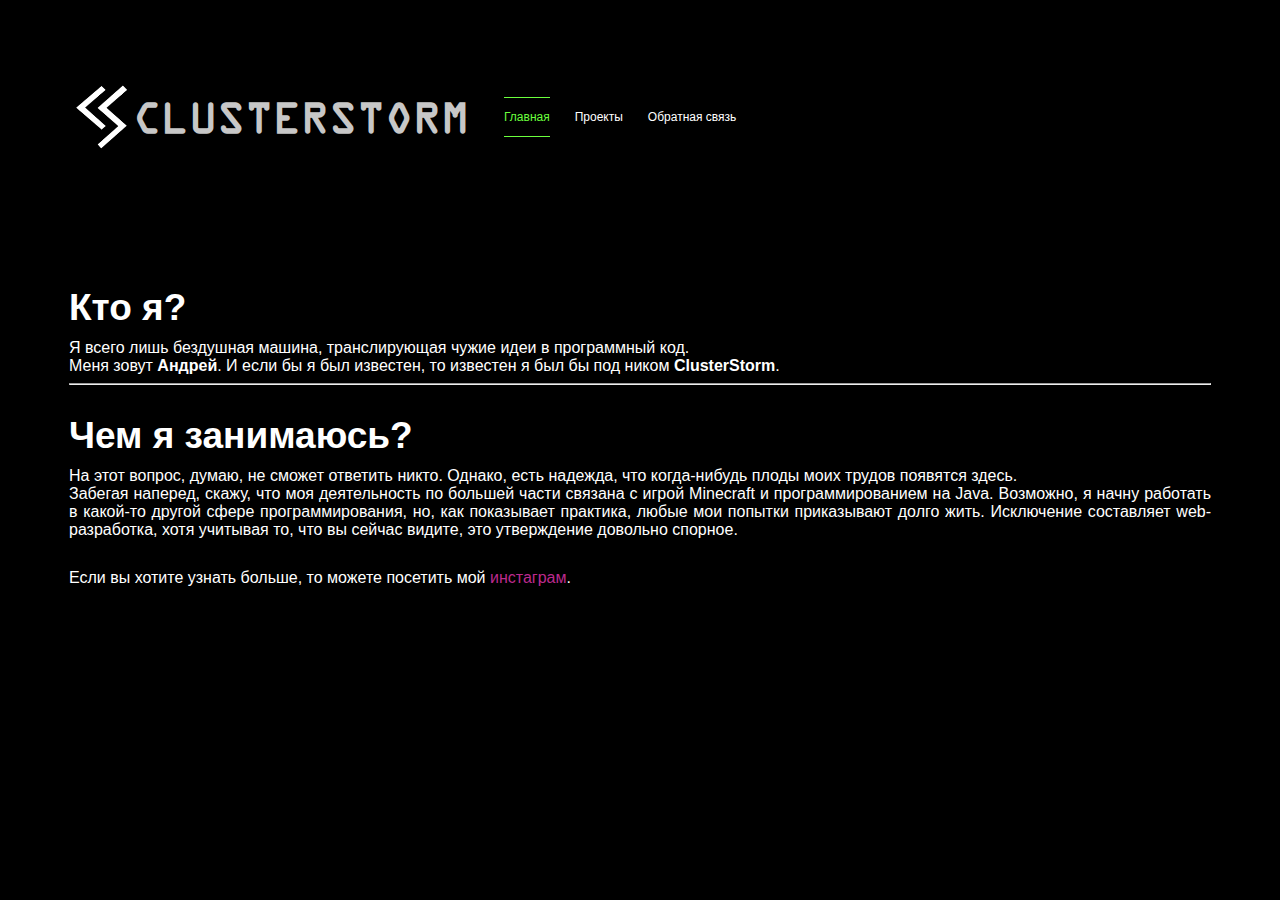
==== index.html @ a0247194 "Feedback" ====
<!DOCTYPE html>
<html lang="en">
<head>
    <meta charset="UTF-8">
    <title>ClusterStorm</title>
    <link rel="stylesheet" href="css/main.css?v=3">
    <link rel="shortcut icon" href="images/favicon.png" type="image/png">
</head>
<body>
    <div class="container">
        <nav class="nav">
            <div class="logo">
                <img src="images/logow.png" alt="ClusterStorm">
                <p>ClusterStorm</p>
            </div>
            <ul class="menu">
                <li class="active" id="header_section_main">
                    <a href="" onclick="showSection('section_main');return false;">Главная</a>
                </li>
                <li id="header_section_projects">
                    <a href="projects.html" onclick="showSection('section_projects');return false;">Проекты</a>
                </li>
                <li id="header_section_feedback">
                    <a href="feedback.html" onclick="showSection('section_feedback');return false;">Обратная связь</a>
                </li>
            </ul>
            <div class="right">
                
            </div>
        </nav>
        <div class="desc hideable_section" id="section_main">
            <div class="sect">
                <h1>Кто я?</h1>
                Я всего лишь бездушная машина, транслирующая чужие идеи в программный код.<br>
                Меня зовут <strong>Андрей</strong>. И если бы я был известен, то известен я был бы под ником <strong>ClusterStorm</strong>. 
            </div>
            <hr>
            <div class="sect">
                <h1>Чем я занимаюсь?</h1>
                На этот вопрос, думаю, не сможет ответить никто. Однако, есть надежда, что когда-нибудь плоды моих трудов появятся здесь. <br>
                Забегая наперед, скажу, что моя деятельность по большей части связана с игрой Minecraft и программированием на Java.
                Возможно, я начну работать в какой-то другой сфере программирования, но, как показывает практика, любые мои попытки приказывают долго жить.
                Исключение составляет web-разработка, хотя учитывая то, что вы сейчас видите, это утверждение довольно спорное.
            </div>
            <div class="sect">
                Если вы хотите узнать больше, то<span id="inst"> можете посетить мой <span href="#" class="instagram">инстаграм</span>.</span>
            </div>
        </div>
        <div class="listServices hideable_section hidden" id="section_projects">
            <div class="lsItem">
                <p style="opacity: 0.5; text-align: center">Приходите позже, возможно что-то появится.</p>
            </div>
        </div>
        <div class="desc hideable_section hidden" id="section_feedback">
            <div class="feedback">
                <form action="https://cdn.clusterstorm.org/feedback/send.php" onsubmit="sendFeedback(); return false;" id="feedbackForm">
                    <label for="name">Имя</label>
                    <input type="text" id="name" name="name" placeholder="" required>
                
                    <label for="email">Email</label>
                    <input type="email" id="email" name="email" placeholder="" required>
                
                
                    <label for="message">Сообщение</label>
                    <textarea id="message" name="message" placeholder="" style="height:200px" required></textarea>
                
                    <input type="submit" value="Submit">
                </form>
            </div>
            <div class="formLoading hidden">
                <div class="lds-roller"><div></div><div></div><div></div><div></div><div></div><div></div><div></div><div></div></div>
            </div>
            <div class="formResult hidden">
                <p id="formResultMessage"></p>
                <p id="formResultMessageInfo"></p>
                <p id="formResultMessageCredentials"></p>
            </div>
        </div>
    </div>

    <br><br><br><br><br>
    <script src="js/jquery-3.4.1.min.js"></script>
    <script src="js/main.js?v=3"></script>
    <script>

        var current_section = 'section_main';
        var loading = false;
        function showSection(id) {
            if(loading) return;
            if(!$('#' + id).hasClass('hidden')) return;
            
            var _this = $('#' + id);
            var _current = $('#' + current_section);
                _current.addClass('hideable_animation');
                

            _trh('#' + current_section, 'translateY(80px)');

            $('#header_' + current_section).removeClass('active');
            var temp = $('#header_' + id).find('a');
            temp.css('color', 'var(--sel)');

            loading = true;
            setTimeout(function () {
                $('#' + current_section).addClass('hidden');

                _this.css('transform', 'translateY(-80px)');
                _this.css('opacity', '0');
                _this.removeClass('hidden');
                _this.addClass('hideable_animation');

                if(current_section == 'section_main') restoreInstagram();

                setTimeout(() => {
                    _trs('#' + id);
                    $('#header_' + id).addClass('active');
                    temp.css('color', '');

                    setTimeout(() => {
                        loading = false;
                        _current.removeClass('hideable_animation');
                        _this.removeClass('hideable_animation');
                        current_section = id;
                    }, 500);
                }, 100);

                
            }, 500);
        }


        function _trh(e, t) {
            if(t != null) $(e).css('transform', t);
            $(e).css('opacity', '0');
        }

        function _trs(e) {
            $(e).css('transform', '');
            $(e).css('opacity', '1');
        }
    </script>
</body>
</html>
---- css/main.css ----
:root {
    --sel: #6bff3d;
}

@font-face {
    font-family: "OCR A Extended";
    src: url("../fonts/ocraext.eot");
    src: url("../fonts/ocraext.eot?#iefix") format("embedded-opentype"), 
        url("../fonts/ocraext.woff2") format("woff2"), 
        url("../fonts/ocraext.woff") format("woff"), 
        url("../fonts/ocraext.ttf") format("truetype"), 
        url("../fonts/ocraext.svg#OCR A Extended") format("svg"); }



body {
    background: #000;
    color: #fff;
    font-family: 'Montserrat', sans-serif;
    padding: 0;
    margin: 0;
}

div, p, a, img, form, button {
    box-sizing: border-box;
}

h1, h2, h3, h4, h5, h6 {
    margin: 0;
    padding: 0;

}

a {
    text-decoration: none;
}

ul, ul li {
    display: block;
    padding: 0;
    margin: 0;
}

.container {
    width: 90%;
    margin: 0 auto;
    padding: 5px;
    min-height: 600px;
    background: #000;
}


@media screen and (min-width: 1400px) {
    .container {
        width: 1140px;
    }
}

.nav {
    display: flex;
    align-items: center;
    margin-top: 42px;
}


.nav .logo {
    display: flex;
    justify-content: center;
    align-items: center;
}

.nav .logo img {
    width: 64px;
}

.nav .logo p {
    font-family: 'OCR A Extended';
    font-size: 46px;
    text-transform: uppercase;
    font-weight: bold;
    user-select: none;
    -moz-user-select: none;
    -webkit-user-drag: none;
    color: #c7c7c7;
}


.menu {
    display: flex;
    margin-left: 35px;
}

.menu li {
    font-size: 12px;
    margin-right: 25px;
}

.menu li a {
    color: #fff;
    padding: 12px 0;
    border-top: 1px solid transparent;
    border-bottom: 1px solid transparent;
    transition: all 0.5s ease;
}

.menu li.active a {
    color: var(--sel);
    border-top: 1px solid var(--sel);
    border-bottom: 1px solid var(--sel);
}

.menu li a:hover {
    color: var(--sel);
}

.right {
    font-size: 12px;
    margin-left: auto;
}

.desc {
    margin-top: 100px;
}

.desc .sect {
    margin-top: 30px;
    text-align: justify;
}

.desc .sect h1 {
    font-size: 37px;
    font-weight: 900;
    margin-bottom: 10px;
}

.desc .sect p {
    font-size: 16px;
    font-weight: 200;
}

.desc .sect .resContainer {
    margin-top: 30px;
    display: flex;
    justify-content: space-around;
}

.desc .sect .resContainer .res {
    width: 250px;
    height: 300px;
    border: 1px solid red;
}

.desc .sect .resContainer .res-vk {
    width: 250px;
    height: 100px;
    border-radius: 10px;
    background: #124c8f;
    transition: 0.3s;
    color: white;
}

.desc .sect .resContainer .res-vk:hover {
    width: 250px;
    height: 100px;
    border-radius: 10px;
    background: #0b315c;
    cursor: pointer;
}

.desc .sect .resContainer .res-yt {
    width: 250px;
    height: 100px;
    border-radius: 10px;
    background: #8d0808;
    transition: 0.3s;
    color: white;
}

.desc .sect .resContainer .res-yt:hover {
    background: #5f0505;
    cursor: pointer;
}

.desc .sect .resContainer h3 {
    text-align: center;
    vertical-align: middle;
    line-height: 95px;
}

.instagram {
    color: #bc2a8d;
    cursor: pointer;
}

.faq-list {
    font-size: 22px;
}

.faq-list p {
    font-size: 16px;
}

.services {
    display:none;
    width:300px;
    border: 1px solid #1c1c1c;
    position: absolute;
    margin-top: 10px;
    background-color: #302f2f;
}

.services li a {
    color:#FFFFFF;
    text-decoration:none;
    padding:10px;
    display:block;
}
.services li a:hover {
    padding:10px;
    font-weight:bold;
    color: var(--sel);
}



.listServices {
    margin-top: 100px;
}

.lsItem {
    border: 1px solid #474747;
    border-radius: 10px;
    margin: 0 auto;
    width: 800px;
    height: 85px;
    display: flex;
    padding: 10px;
    justify-content: center;
    align-items: center;
}

.lsDesc {
    width: 800px;
    color: white;
    text-align: center;
    transition: 0.5s;
}

.lsDesc p {
    font-size: 14px;
}

.lsItem:hover .lsDesc{
    color: var(--sel);
}


.hidden {
    display: none!important;
}

.hideable_animation {
    transition: 0.5s;
}




.feedback input[type=text], .feedback input[type=email], .feedback select, .feedback textarea {
    width: 100%;
    padding: 12px;
    border: 1px solid rgb(85, 85, 85);
    border-radius: 4px;
    box-sizing: border-box;
    margin-top: 6px;
    margin-bottom: 16px;
    resize: vertical;
    outline: none;
    background: rgb(60, 60, 60);
    color: white;
}
  
.feedback input[type=submit] {
    background-color: #4CAF50;
    color: white;
    padding: 12px 20px;
    border: none;
    border-radius: 4px;
    cursor: pointer;
    background-color: rgb(54, 54, 54);
    transition: 0.3s;
}
  
.feedback input[type=submit]:hover {
    background-color: rgb(95, 95, 95);
}

.feedback {
    padding: 20px;
}

.formLoading {
    height: 400px;
    display: flex;
    justify-content: center;
    align-items: center;
}

.formResult {
    height: 400px;
    display: flex;
    justify-content: center;
    align-items: center;
    flex-direction: column;
}

#formResultMessage {
    font-size: 2rem;
}

#formResultMessageInfo {
    font-size: 1rem;
    text-align: justify;
}

#formResultMessageCredentials {
    text-align: right;
    font-size: 0.9rem;
    width: 100%;
}

.lds-roller{display:inline-block;position:relative;width:80px;height:80px}.lds-roller div{animation:lds-roller 1.2s cubic-bezier(.5,0,.5,1) infinite;transform-origin:40px 40px}.lds-roller div:after{content:" ";display:block;position:absolute;width:7px;height:7px;border-radius:50%;background:#fff;margin:-4px 0 0 -4px}.lds-roller div:nth-child(1){animation-delay:-36ms}.lds-roller div:nth-child(1):after{top:63px;left:63px}.lds-roller div:nth-child(2){animation-delay:-72ms}.lds-roller div:nth-child(2):after{top:68px;left:56px}.lds-roller div:nth-child(3){animation-delay:-108ms}.lds-roller div:nth-child(3):after{top:71px;left:48px}.lds-roller div:nth-child(4){animation-delay:-144ms}.lds-roller div:nth-child(4):after{top:72px;left:40px}.lds-roller div:nth-child(5){animation-delay:-.18s}.lds-roller div:nth-child(5):after{top:71px;left:32px}.lds-roller div:nth-child(6){animation-delay:-216ms}.lds-roller div:nth-child(6):after{top:68px;left:24px}.lds-roller div:nth-child(7){animation-delay:-252ms}.lds-roller div:nth-child(7):after{top:63px;left:17px}.lds-roller div:nth-child(8){animation-delay:-288ms}.lds-roller div:nth-child(8):after{top:56px;left:12px}@keyframes lds-roller{0%{transform:rotate(0)}100%{transform:rotate(360deg)}}
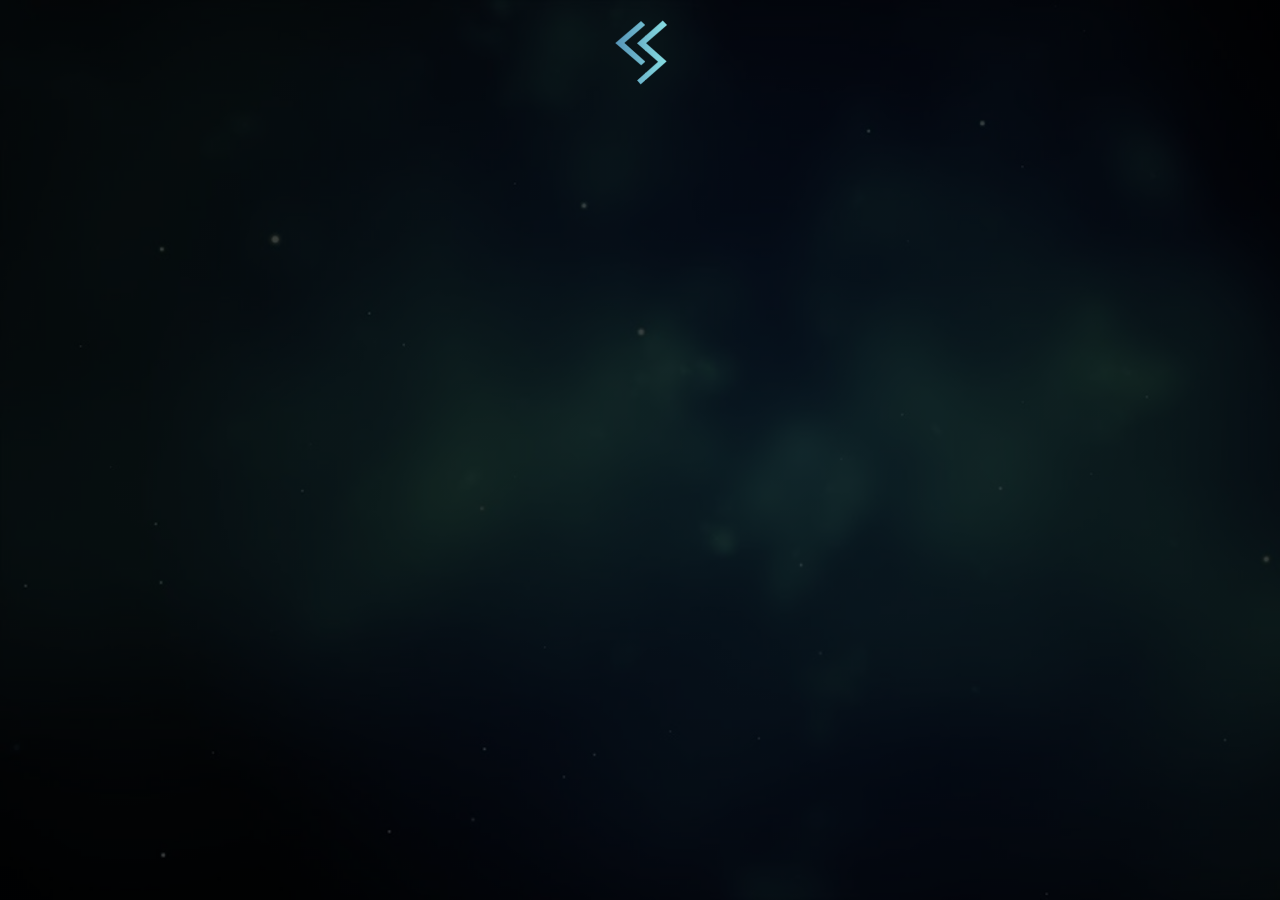
==== commit 85810f22: "New design" ====
--- a/index.html
+++ b/index.html
@@ -1,143 +1,104 @@
-<!DOCTYPE html>
+<!doctype html>
 <html lang="en">
+
 <head>
-    <meta charset="UTF-8">
-    <title>ClusterStorm</title>
-    <link rel="stylesheet" href="css/main.css?v=3">
-    <link rel="shortcut icon" href="images/favicon.png" type="image/png">
+	<meta charset="utf-8">
+	<meta name="viewport" content="width=device-width, initial-scale=1">
+	<title>ClusterStorm</title>
+	<link rel="stylesheet" href="css/style.css?v=1">
+	<link rel="stylesheet" href="css/flex.css?v=1">
+	<link rel="icon" type="image/png" href="img/logo_mini.png"/>
 </head>
+
 <body>
-    <div class="container">
-        <nav class="nav">
-            <div class="logo">
-                <img src="images/logow.png" alt="ClusterStorm">
-                <p>ClusterStorm</p>
-            </div>
-            <ul class="menu">
-                <li class="active" id="header_section_main">
-                    <a href="" onclick="showSection('section_main');return false;">Главная</a>
-                </li>
-                <li id="header_section_projects">
-                    <a href="projects.html" onclick="showSection('section_projects');return false;">Проекты</a>
-                </li>
-                <li id="header_section_feedback">
-                    <a href="feedback.html" onclick="showSection('section_feedback');return false;">Обратная связь</a>
-                </li>
-            </ul>
-            <div class="right">
-                
-            </div>
-        </nav>
-        <div class="desc hideable_section" id="section_main">
-            <div class="sect">
-                <h1>Кто я?</h1>
-                Я всего лишь бездушная машина, транслирующая чужие идеи в программный код.<br>
-                Меня зовут <strong>Андрей</strong>. И если бы я был известен, то известен я был бы под ником <strong>ClusterStorm</strong>. 
-            </div>
-            <hr>
-            <div class="sect">
-                <h1>Чем я занимаюсь?</h1>
-                На этот вопрос, думаю, не сможет ответить никто. Однако, есть надежда, что когда-нибудь плоды моих трудов появятся здесь. <br>
-                Забегая наперед, скажу, что моя деятельность по большей части связана с игрой Minecraft и программированием на Java.
-                Возможно, я начну работать в какой-то другой сфере программирования, но, как показывает практика, любые мои попытки приказывают долго жить.
-                Исключение составляет web-разработка, хотя учитывая то, что вы сейчас видите, это утверждение довольно спорное.
-            </div>
-            <div class="sect">
-                Если вы хотите узнать больше, то<span id="inst"> можете посетить мой <span href="#" class="instagram">инстаграм</span>.</span>
-            </div>
-        </div>
-        <div class="listServices hideable_section hidden" id="section_projects">
-            <div class="lsItem">
-                <p style="opacity: 0.5; text-align: center">Приходите позже, возможно что-то появится.</p>
-            </div>
-        </div>
-        <div class="desc hideable_section hidden" id="section_feedback">
-            <div class="feedback">
-                <form action="https://cdn.clusterstorm.org/feedback/send.php" onsubmit="sendFeedback(); return false;" id="feedbackForm">
-                    <label for="name">Имя</label>
-                    <input type="text" id="name" name="name" placeholder="" required>
-                
-                    <label for="email">Email</label>
-                    <input type="email" id="email" name="email" placeholder="" required>
-                
-                
-                    <label for="message">Сообщение</label>
-                    <textarea id="message" name="message" placeholder="" style="height:200px" required></textarea>
-                
-                    <input type="submit" value="Submit">
-                </form>
-            </div>
-            <div class="formLoading hidden">
-                <div class="lds-roller"><div></div><div></div><div></div><div></div><div></div><div></div><div></div><div></div></div>
-            </div>
-            <div class="formResult hidden">
-                <p id="formResultMessage"></p>
-                <p id="formResultMessageInfo"></p>
-                <p id="formResultMessageCredentials"></p>
-            </div>
-        </div>
-    </div>
+	<header style="background: none; transition: all 3s;">
+		<div class="cs_logo">
+			<img src="img/logo.png" alt="" style="width: 300px; transform: translate(0, 250px); transition: 1s; opacity: 0;">
+			<h1 style="opacity: 0; transition: .5s;">ClusterStorm</h1>
+		</div>
+		<div class="cs_section_hr cs_section_hr_top" style="opacity: 0;"></div>
+	</header>
+	<div class="cs_main_wrapper" style="opacity: 0; transition: .5s;">
+		<nav>
+			<a href="#" data-page="main" class="cs_nav_selected"><span>Главная</span></a>
+			<a href="#" data-page="projects">Проекты</a>
+			<a href="#" data-page="contacts">Контакты</a>
+		</nav>
+		<div class="cs_main">
+			<div class="cs_main_content" id="cs_page_main">
+				<div class="cs_sect">
+					<h1>Обо мне</h1>
+					<p>Я всего лишь бездушная машина, транслирующая чужие идеи в программный код.<br>
+						Меня зовут <strong>Андрей</strong>. И если бы я был известен, то известен я был бы под ником <strong>ClusterStorm</strong>. </p>
+				</div>
+				<div class="cs_sect">
+					<h2>Чем я занимаюсь?</h2>
+					<p>На этот вопрос, думаю, не сможет ответить никто. Однако, есть надежда, что когда-нибудь плоды моих трудов появятся здесь. <br>
+						Забегая наперед, скажу, что моя деятельность по большей части связана с игрой Minecraft и программированием на Java.
+						Возможно, я начну работать в какой-то другой сфере программирования, но, как показывает практика, любые мои попытки приказывают долго жить.
+						Исключение составляет web-разработка, хотя учитывая то, что вы сейчас видите, это утверждение довольно спорное.</p>
+				</div>
+				<div class="cs_sect">
+					<p>Если вы хотите узнать больше, то<span id="cs_inst"> можете посетить мой <span class="cs_instagram">инстаграм</span>.</span></p>
+				</div>
+			</div>
+			<div class="cs_main_content" id="cs_page_projects" style="display:none">
+				<div class="cs_sect">
+					<h1 style="text-align: center;">Мои проекты</h1>
+					<div class="lsItem">
+						<p>Приходите позже, возможно что-то появится.</p>
+					</div>
+				</div>
+			</div>
+			<div class="cs_main_content" id="cs_page_contacts" style="display:none">
+				<div class="cs_sect">
+					<h1 style="text-align: center;">Обратная связь</h1>
+					<div class="feedback">
+						<form action="https://cdn.clusterstorm.org/feedback/send.php" onsubmit="sendFeedback(); return false;" id="feedbackForm">
+							<label for="name">Имя</label>
+							<input type="text" id="name" name="name" placeholder="" required="">
+						
+							<label for="email">Email</label>
+							<input type="email" id="email" name="email" placeholder="" required="">
+						
+						
+							<label for="message">Сообщение</label>
+							<textarea id="message" name="message" placeholder="" style="height:200px" required=""></textarea>
+						
+							<input type="submit" value="Отправить">
+						</form>
+						<div class="formLoading hidden">
+							<div class="lds-roller"><div></div><div></div><div></div><div></div><div></div><div></div><div></div><div></div></div>
+						</div>
+						<div class="formResult hidden">
+							<p id="formResultMessage"></p>
+							<p id="formResultMessageInfo"></p>
+						</div>
+						<p id="formResultMessageCredentials" class="hidden"></p>
+					</div>
+				</div>
+			</div>
+		</div>
+	</div>
+	<div class="cs_section_hr" style="opacity: 0;"></div>
+	<footer></footer>
 
-    <br><br><br><br><br>
-    <script src="js/jquery-3.4.1.min.js"></script>
-    <script src="js/main.js?v=3"></script>
-    <script>
+	<script src="js/jquery-3.5.1.min.js"></script>
+	<script src="js/main.js?v=1"></script>
+	<!-- Yandex.Metrika counter -->
+	<script type="text/javascript" >
+		(function(m,e,t,r,i,k,a){m[i]=m[i]||function(){(m[i].a=m[i].a||[]).push(arguments)};
+		m[i].l=1*new Date();k=e.createElement(t),a=e.getElementsByTagName(t)[0],k.async=1,k.src=r,a.parentNode.insertBefore(k,a)})
+		(window, document, "script", "https://mc.yandex.ru/metrika/tag.js", "ym");
+	
+		ym(66315130, "init", {
+			clickmap:true,
+			trackLinks:true,
+			accurateTrackBounce:true
+		});
+	</script>
+	<noscript><div><img src="https://mc.yandex.ru/watch/66315130" style="position:absolute; left:-9999px;" alt="" /></div></noscript>
+	<!-- /Yandex.Metrika counter -->
+</body>
 
-        var current_section = 'section_main';
-        var loading = false;
-        function showSection(id) {
-            if(loading) return;
-            if(!$('#' + id).hasClass('hidden')) return;
-            
-            var _this = $('#' + id);
-            var _current = $('#' + current_section);
-                _current.addClass('hideable_animation');
-                
-
-            _trh('#' + current_section, 'translateY(80px)');
-
-            $('#header_' + current_section).removeClass('active');
-            var temp = $('#header_' + id).find('a');
-            temp.css('color', 'var(--sel)');
-
-            loading = true;
-            setTimeout(function () {
-                $('#' + current_section).addClass('hidden');
-
-                _this.css('transform', 'translateY(-80px)');
-                _this.css('opacity', '0');
-                _this.removeClass('hidden');
-                _this.addClass('hideable_animation');
-
-                if(current_section == 'section_main') restoreInstagram();
-
-                setTimeout(() => {
-                    _trs('#' + id);
-                    $('#header_' + id).addClass('active');
-                    temp.css('color', '');
-
-                    setTimeout(() => {
-                        loading = false;
-                        _current.removeClass('hideable_animation');
-                        _this.removeClass('hideable_animation');
-                        current_section = id;
-                    }, 500);
-                }, 100);
-
-                
-            }, 500);
-        }
-
-
-        function _trh(e, t) {
-            if(t != null) $(e).css('transform', t);
-            $(e).css('opacity', '0');
-        }
-
-        function _trs(e) {
-            $(e).css('transform', '');
-            $(e).css('opacity', '1');
-        }
-    </script>
-</body>
 </html>--- a/css/style.css
+++ b/css/style.css
@@ -0,0 +1,280 @@
+@font-face {
+    font-family: 'OcraExt';
+    src: url('fonts/ocraext.ttf') format('truetype');
+}
+
+::-webkit-scrollbar-track
+{
+    -webkit-box-shadow: inset 0 0 6px rgba(0,0,0,0.3);
+    border-radius: 10px;
+    background-color: #282A34;
+}
+
+::-webkit-scrollbar
+{
+    width: 12px;
+    background-color: #282A34;
+}
+
+::-webkit-scrollbar-thumb
+{
+    border-radius: 10px;
+    -webkit-box-shadow: inset 0 0 6px rgba(0,0,0,.3);
+    background-color: #425555;
+}
+
+html {
+    overflow-y:scroll;
+}
+
+body {
+    margin: 0;
+    padding: 0;
+    min-width: 320px;
+    font-size: 14px;
+    font-family: Segoe UI, sans-serif;
+    background: linear-gradient(rgba(0, 0, 0, 0.75), rgba(0, 0, 0, 0.75)), url(../img/bg.jpg);
+    background-repeat: no-repeat;
+    background-size: cover;
+    background-attachment: fixed;
+}
+
+header {
+    height: 160px;
+    background: rgb(74,91,103);
+    background: linear-gradient(90deg, rgba(74,91,103,0.5) 0%, rgba(34,88,103,0.5) 35%, rgba(74,91,103,0.5) 100%);
+
+    position: fixed;
+    width: 100%;
+    top: 0;
+    z-index: 2;
+}
+
+header .cs_logo {
+	display: -webkit-box;
+    display: -ms-flexbox;
+    display: -webkit-flex;
+    display: flex;
+
+    justify-content: center;
+    -webkit-justify-content: center;
+    -ms-justify-content: center;
+
+    align-items: center;
+    -webkit-align-items: center;
+	-webkit-box-align: center;
+    -webkit-flex-align: center;
+    -ms-flex-align: center;
+
+    flex-direction: column;
+    -ms-flex-direction: column;
+    -webkit-flex-direction: column;
+
+    padding-top: 20px;
+}
+
+header h1 {
+    font-family: 'OcraExt';
+    color: #a0d0d0;
+    font-size: 48px;
+    text-transform: uppercase;
+    font-weight: 500;
+    margin: 0;
+    user-select: none;
+}
+
+.cs_section_hr {
+    width: 100%;
+    height: 3px;
+    margin: 0;
+    background: #306d7e;
+}
+
+.cs_section_hr_top {
+    position: absolute;
+    bottom: 0;
+    padding: 0;
+}
+
+.cs_main_wrapper {
+    margin-top: 160px;
+}
+
+.cs_main_wrapper nav {
+	display: -webkit-box;
+    display: -ms-flexbox;
+    display: -webkit-flex;
+    display: flex;
+    justify-content: center;
+    -webkit-justify-content: center;
+    -ms-justify-content: center;
+}
+
+.cs_main_wrapper nav a {
+    width: 200px;
+    height: 40px;
+    border: 2px solid #356472;
+    display: block;
+    margin: 24px 26px;
+    background-color: rgba(11, 34, 51, 0.6);
+    color: #a0d0d0;
+    text-decoration: none;
+    font-size: 30px;
+    text-align: center;
+    padding-bottom: 4px;
+    transition: all 0.3s;
+}
+
+.cs_main_wrapper nav a:hover {
+    border: 2px solid #7be0f9;
+    background-color: rgba(11, 34, 51, 0.9);
+}
+
+.cs_main_wrapper nav .cs_nav_selected {
+    color: #7be0f9;
+}
+
+
+.cs_main {
+    background: rgba(0, 0, 0, 0.5);
+    width: 85%;
+    min-height: calc(100vh - 160px - 96px - 60px - 24px - 30px);
+    margin: 0 auto;
+    border-radius: 20px;
+    margin-bottom: 24px;
+}
+
+.cs_main_content {
+    margin: 0 20px;
+    font-size: 18px;
+}
+
+.cs_sect {
+    margin-top: 20px;
+}
+
+.cs_main h1,h2,h3 {
+    color: white;
+}
+.cs_main p {
+    color: white;
+    margin: 0;
+}
+
+
+.cs_instagram {
+    color: #eb29ad;
+    cursor: pointer;
+}
+
+.lsItem {
+    border: 1px solid #474747;
+    border-radius: 10px;
+    margin: 0 auto;
+    width: 800px;
+    height: 65px;
+    display: flex;
+    padding: 10px;
+    justify-content: center;
+    align-items: center;
+}
+
+.lsItem p {
+    opacity: 0.5;
+    text-align: center;
+}
+
+.feedback form {
+    padding-bottom: 20px;
+}
+
+.feedback label {
+    color: white;
+}
+
+.feedback input[type=text], .feedback input[type=email], .feedback select, .feedback textarea {
+    width: 100%;
+    padding: 12px;
+    border: 1px solid #356472;
+    border-radius: 4px;
+    box-sizing: border-box;
+    margin-top: 6px;
+    margin-bottom: 16px;
+    resize: vertical;
+    outline: none;
+    background: rgba(11, 34, 51, 0.6);
+    color: white;
+}
+
+
+.feedback input[type=submit] {
+    color: white;
+    padding: 12px 20px;
+    border: none;
+    border-radius: 4px;
+    cursor: pointer;
+    background: rgba(11, 34, 51, 0.6);
+    transition: 0.3s;
+
+    margin: 0 auto;
+	display: -webkit-box;
+    display: -ms-flexbox;
+    display: -webkit-flex;
+    display: flex;
+    font-size: 16px;
+}
+
+.feedback input[type=submit]:hover {
+    background: #7be0f9;
+}
+
+
+.lds-roller{display:inline-block;position:relative;width:80px;height:80px}.lds-roller div{animation:lds-roller 1.2s cubic-bezier(.5,0,.5,1) infinite;transform-origin:40px 40px}.lds-roller div:after{content:" ";display:block;position:absolute;width:7px;height:7px;border-radius:50%;background:#fff;margin:-4px 0 0 -4px}.lds-roller div:nth-child(1){animation-delay:-36ms}.lds-roller div:nth-child(1):after{top:63px;left:63px}.lds-roller div:nth-child(2){animation-delay:-72ms}.lds-roller div:nth-child(2):after{top:68px;left:56px}.lds-roller div:nth-child(3){animation-delay:-108ms}.lds-roller div:nth-child(3):after{top:71px;left:48px}.lds-roller div:nth-child(4){animation-delay:-144ms}.lds-roller div:nth-child(4):after{top:72px;left:40px}.lds-roller div:nth-child(5){animation-delay:-.18s}.lds-roller div:nth-child(5):after{top:71px;left:32px}.lds-roller div:nth-child(6){animation-delay:-216ms}.lds-roller div:nth-child(6):after{top:68px;left:24px}.lds-roller div:nth-child(7){animation-delay:-252ms}.lds-roller div:nth-child(7):after{top:63px;left:17px}.lds-roller div:nth-child(8){animation-delay:-288ms}.lds-roller div:nth-child(8):after{top:56px;left:12px}@keyframes lds-roller{0%{transform:rotate(0)}100%{transform:rotate(360deg)}}
+
+.feedback {
+    position: relative;
+}
+
+.formLoading {
+    top: 0;
+    position: absolute;
+    margin-left: auto;
+    margin-right: auto;
+    left: 0;
+    right: 0;
+    text-align: center;
+    margin-top: 150px;
+}
+
+.formResult {
+    position: absolute;
+    width: 100%;
+    top: 0;
+}
+
+#formResultMessage {
+    text-align: center;
+}
+
+#formResultMessageInfo {
+    text-align: justify;
+}
+
+#formResultMessageCredentials {
+    text-align: right;
+    position: absolute;
+    bottom: 0;
+    right: 0;
+}
+
+.hidden {
+    display: none;
+}
+
+.unvisible {
+    visibility: hidden;
+}
+
+footer {
+    height: 60px;
+}--- a/css/flex.css
+++ b/css/flex.css
@@ -0,0 +1,43 @@
+@media only screen and (max-width: 1300px) {
+    .cs_main {
+        width: 95%;
+    }
+}
+
+@media only screen and (max-width: 1000px) {
+    .lsItem {
+        width: 90%;
+    }
+}
+
+
+@media only screen and (max-width: 600px) {
+    .cs_main_wrapper nav a {
+        margin: 17px 13px;
+    }
+}
+
+
+@media only screen and (max-width: 500px) {
+    .cs_main_wrapper nav a {
+        font-size: 21px;
+        height: 30px;
+    }
+}
+
+
+@media only screen and (max-width: 360px) {
+    .cs_main_wrapper nav {
+        flex-direction: column;
+        -ms-flex-direction: column;
+        -webkit-flex-direction: column;
+        align-items: center;
+        -webkit-align-items: center;
+    }
+    .cs_main_wrapper nav a {
+        margin: 8px 0;
+    }
+    .cs_main_wrapper nav a:first-of-type {
+        margin-top: 18px;
+    }
+}